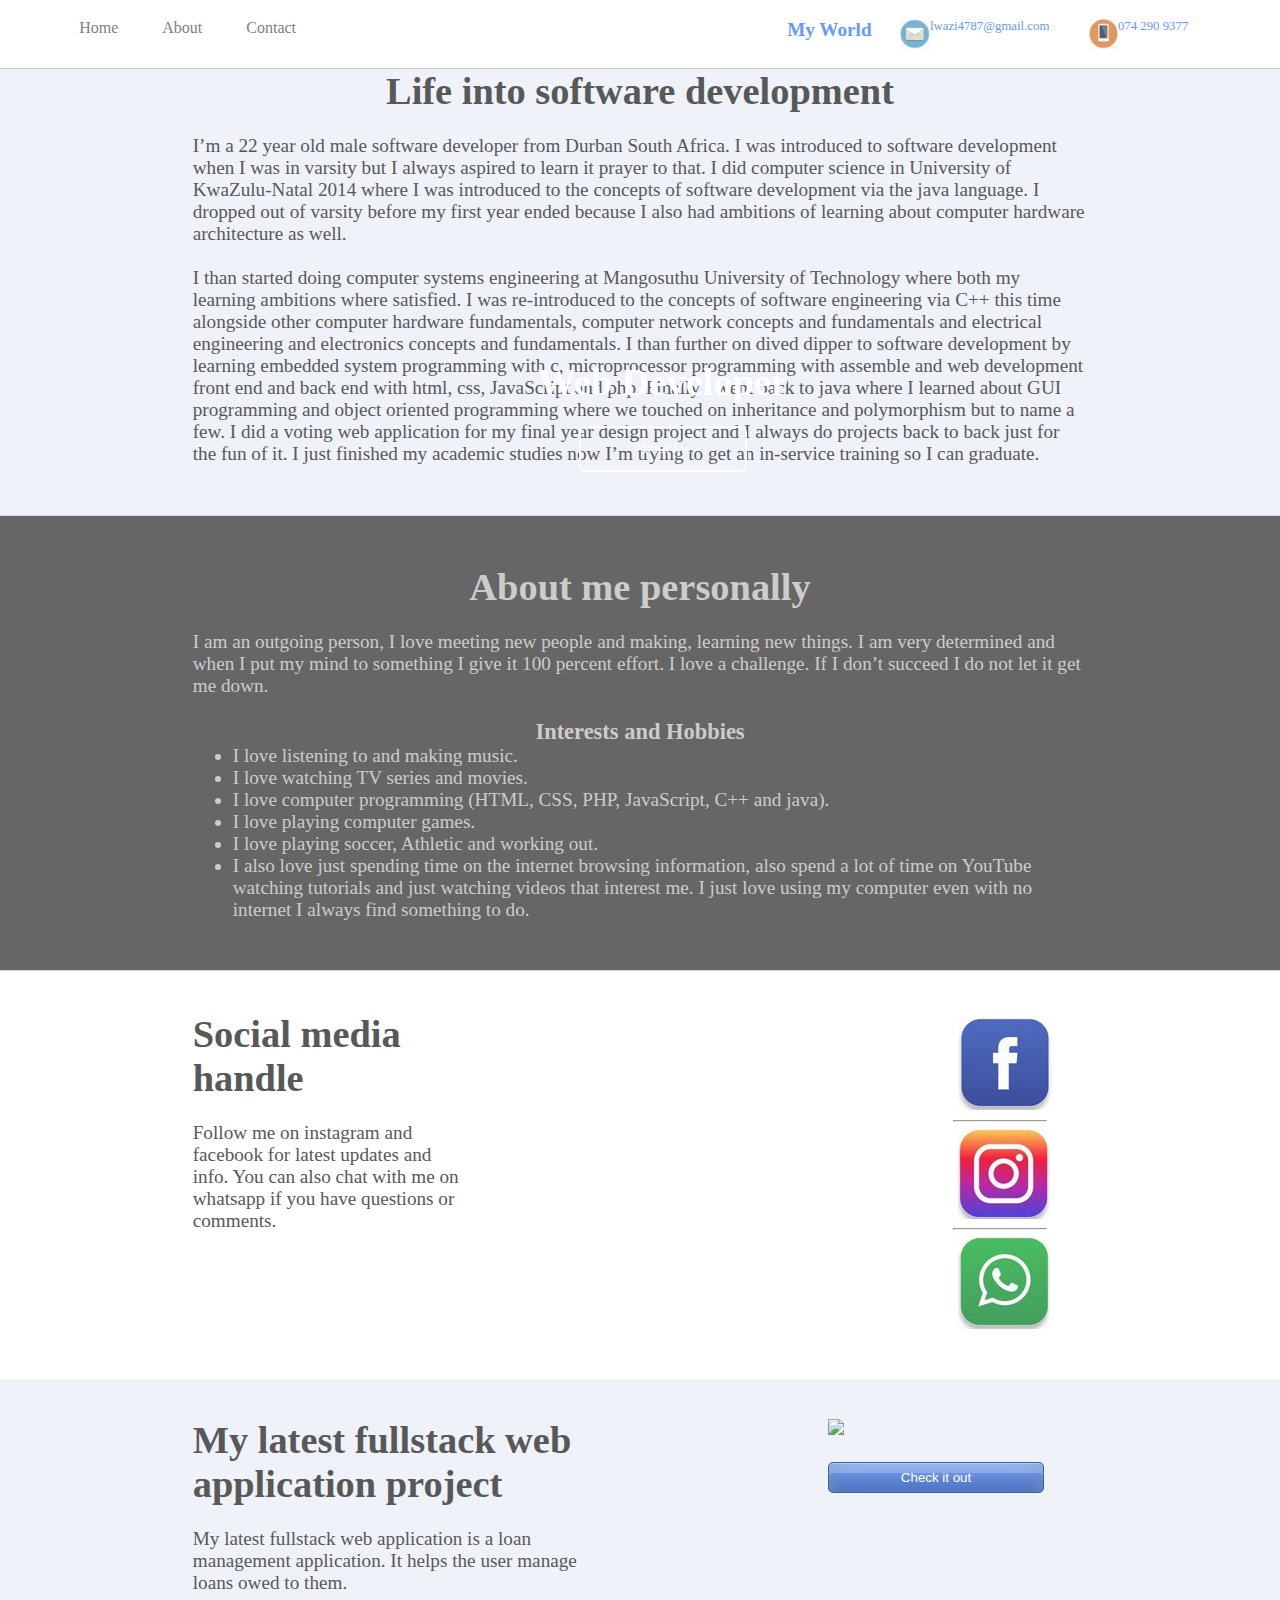
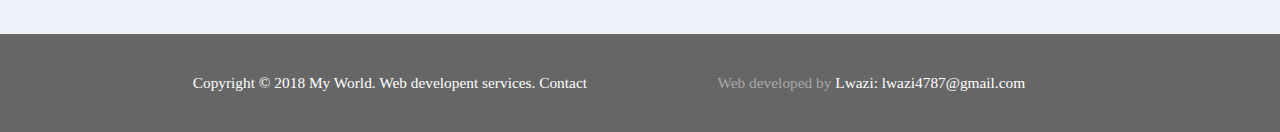
==== about.html @ a4007425 "first upload" ====
<!DOCTYPE html>
<html>
<head>
	<meta name="viewport" content="width=device-width, initial-scale=1.0">

	<title></title>
	<link rel="stylesheet" type="text/css" href="index.css">
</head>
<body>
	<nav>
		<ul style="list-style-type: none">
			<a href="index.html"><li>Home</li></a>
			<a href="about.html"><li>About</li></a>
			<a href="contact.html"><li>Contact</li></a>
			<!--<a href="#"><li>Develelopment services</li></a>-->
		</ul>
		<button id = "menu_bttn">Menu</button>

		<div id = "logo_text">
			<h2>My World</h2>
			<img src="20131112-Free-Symbols-and-Icons-for-websites.png" height="30px"><p>lwazi4787@gmail.com</p>
			<img src="20131112-Free-Symbols-and-Icons-for-websites2.png" height="30px"><p>074 290 9377</p>
		</div>

		<div id = "nav_icons">
			
		</div>
	</nav>
	<section id = "section">
	<div id = "background_img">
		<img src="pexels-photo (1).jpg">
		<div id = "main_section">
			<h1 id = "home_heading">Web Developer</h1><br>
			<a href = "#about" id = "home_button_index"><button id = "home_button">About Me</button></a>
		</div>
	</div>
		<a name="about"></a><div id = "my_goal_background">
			<div id = "my_goal">
				<h1>Life into software development</h1><br>
				<p>I’m a 22 year old male software developer from Durban South Africa. I was introduced to software development when I was in varsity but I always aspired to learn it prayer to that. I did computer science in University of KwaZulu-Natal 2014 where I was introduced to the concepts of software development via the java language. I dropped out of varsity before my first year ended because I also had ambitions of learning about computer hardware architecture as well.</p> <br>

				<p>I than started doing computer systems engineering at Mangosuthu University of Technology where both my learning ambitions where satisfied. I was re-introduced to the concepts of software engineering via C++ this time alongside other computer hardware fundamentals, computer network concepts and fundamentals and electrical engineering and electronics concepts and fundamentals. I than further on dived dipper to software development by learning embedded system programming with c, microprocessor programming with assemble and web development  front end and back end with html, css, JavaScript and php. Finally I went back to java where I learned about GUI programming and object oriented programming where we touched on inheritance and polymorphism but to name a few. I did a voting web application for my final year design project and I always do projects back to back just for the fun of it. I just finished my academic studies now I’m trying to get an in-service training so I can graduate.</p>
			</div>
		</div>

		<div id = "my_goal_background" style="background: #666666; color: white;">
			<div id = "my_goal" style="background: #666666; color: #cccccc">
				<h1>About me personally</h1><br>
				<p>I am an outgoing person, I love meeting new people and making, learning new things. I am very determined and when I put my mind to something I give it 100 percent effort. I love a challenge. If I don’t succeed I do not let it get me down.</p><br>

				<h3>Interests and Hobbies</h3>
				<ul>
					<li>I love listening to and making music.</li>
					<li>I love watching TV series and movies.</li>
					<li>I love computer programming (HTML, CSS, PHP, JavaScript, C++ and java).</li>
					<li>I love playing computer games.</li>
					<li>I love playing soccer, Athletic and working out.</li>
					<li>I also love just spending time on the internet browsing information, also spend a lot of time on YouTube watching tutorials and just watching videos that interest me. I just love using my computer even with no internet I always find something to do.</li>
				</ul>
			</div>
		</div>

		<!--Social media -->
		<div id = "social_background">
			<div id = "social_div">
				<div id = "social_text">
					<h1>Social media handle</h1><br>
					<p>Follow me on instagram and facebook for latest updates and info. You can also chat with me on whatsapp if you have 	questions or comments.</p>
				</div>
				<div id = "social">
					<a href="message.html"><img src = "facebook_icon.jpg"></a><hr>
					<a href="message.html"><img src = "IG_icon.jpg"></a><hr>
					<a href="message.html"><img src = "whatsapp_icon_small.jpg"></a><br>
				</div>
			</div>
		</div>

		<!--Projects -->
		<div id = "project_background">
			<div id = "projects" >
				<div id = "projects_text" ><h1>My latest fullstack web application project</h1><br>
					<P>My latest fullstack web application is a loan management application. It helps the user manage loans owed to them.</P>
				</div>
				<div id = "old_site">
					<img src="Capture.jpg" height="100px"><br><br>
					<a href = "https://lwazi4787.000webhostapp.com" id = "project_button_index"><button id = "project_button" style="text-align: center">Check it out</button></a>
				</div>
			</div>
		</div>
	</section>

	<div id = "footer_background">
		<footer>
			<p>Copyright &copy; 2018 My World. Web developent services. Contact</p>
			<p id = "developer"><di style = "color: #aaaaaa;">Web developed by</di> Lwazi: lwazi4787@gmail.com</p>
		</footer>
	</div>

	<script type="text/javascript" src = "jquery/jquery-3.2.1.min.js"></script>

	<script type="text/javascript">
		$(document).ready(function(){
		$('#menu_bttn').click(function(){
			$('nav li').slideToggle(500);
		});
		});
	</script>
</body>
</html>
---- index.css ----
*{
			margin: 0px;
			//padding: 0px;
		}
		html body{
			width: 100%;
			height: 100%;
			//background: #cccccc;
			font-family: Calibri;
			font-size: 100%;
		}
		#section{
			width: 100%;
			height: 100%;
			margin: auto;
		}
		#section img{
			max-width: 100%;
			margin-bottom: 0px;
			//opacity: 0.7;
			background-attachment: fixed;
		}
		#main_section{
			text-align: center;
			position: absolute;
			top: 40%;
			left: 42%;
			margin-bottom: 0em;
			color: #fff;
			font-size: 1.5vw;
			font-family: tahoma;
		}
		#home_button{
			padding: 1em 4em;
			border: 2px solid white;
			background: rgba(255, 255, 255, 0);
			border-radius: .5em;
			color: white;
			cursor: pointer;
			//transition: 1000;
			text-decoration: none;
		}
		#home_button_index:link{
			color: black;
			text-decoration: none;
		}
		#home_button_index:visited{
			color: white;
			text-decoration: none;
		}
		#home_button_index:hover{
			//border: 2px solid white;
			color: black;
		}
		nav li{
			display: inline;
			padding: 20px;
		}
		nav{
			display: grid;
			grid-template-columns: 1.5fr 1fr;
			position: fixed;
			background: #fff;
			width: 100%;
			//top: 30px;
			color: grey;
			padding: 1.2em;
			border-bottom: 1px solid #cccccc;
		}
		#logo_text{
			color: #6699ff;
			display: grid;
			grid-template-columns: .25fr .05fr .35fr .05fr .19fr;
			font-size: 1vw;
		}
		nav button{
				display: none;
			}
		nav a:link{
			color: grey;
			text-decoration: none;
		}
		nav a:visited{
			color: grey;
			text-decoration: none;
		}
		nav a:hover{
			padding-bottom: 4%;
			border-bottom: 2px solid #6666ff;
		}
		#menu_bttn{
			background: #6699ff;
			padding: .5em 1em;
			border: none;
			border-radius: 3px;
			border: 1px solid #9999ff;
			cursor: pointer;
			color: white;
		}
		#section{
			background: #cccccc;
			background: #f0f2f9;
		}
		#my_goal{
			text-align: center;
			width: 70%;
			margin: 3% auto;
			//background: #f2fcfc;
			background: #f0f2f9;
			padding: 10px;
			color: #575959;
			//color: white;
		}
		#my_goal p{
			text-align: left;
		}
		#my_goal ul li{
			text-align: left;
		}
		#my_goal_background{
			text-align: center;
			background: #f2fcfc;
			background: #f0f2f9;
			padding: 1px;
			display: table;
			margin: auto;
			margin-top: 0px;
			font-size: 1.5vw;
			border-bottom: 1px solid #d9dce7;
		}
		#social_div{
			text-align: left;
			width: 70%;
			margin: 3% auto;
			background: white;
			padding: 1px;
			font-size: 1.5vw;
			background: white;
			display: -webkit-box;
			-webkit-box-orient: horizontal;
		}
		#social_background{
			background: white;
			padding: 1px;
			background: white;
		}
		#social_div img{
			padding: 5%;
		}
		#social{
			margin-left: 55%;
		}
		#social_text{
			width: 30%;
			color: #575959;
		}
		#projects{
			width: 70%;
			margin: 3% auto;
			display: -webkit-box;
			-webkit-box-orient: horizontal;
			background: #f0f2f9;
			color: #575959;
			font-size: 1.5vw;
		}
		#projects_text{
			width: 46%;
		}
		#old_site{
			margin-left: 25%;
		}
		#project_background{
			background: #f0f2f9;
			padding: 1px;
		}
		#project_button{
			text-align: center;
			padding: .5em 5.4em;
			border: 1px solid #336699;
			background: #6699ff;
			box-shadow: inset 0 1px rgba(255, 255, 255, 0.3), inset 0 10px rgba(255, 255, 255, 0.2), inset 0 10px 20px rgba(255, 255, 255, 0.25),
			inset 0 -15px 30px rgba(0, 0, 0, 0.3);
			border-radius: 5px;
			color: white;
			cursor: pointer;
			//transition: 1000;
			text-decoration: none;
		}
		#project_button_index:link{
			color: white;
			text-decoration: none;
		}
		#project_button_index:visited{
			color: white;
			text-decoration: none;
		}
		#project_button_index:hover{
			color: grey;
			list-style-type: none;
		}
		footer{
			display: -webkit-box;
			-webkit-box-orient: horizontal;
			width: 70%;
			margin: 3% auto;
			text-align: center;
			background: #666666;
			padding: 1px;
			color: white;
			font-size: 1.2vw;
		}
		#footer_background{
			background: #666666;
			padding: 1px;
		}
		#developer{
			margin-left: 8.5em;
		}
		@media screen and (max-width:800px){
			#main_section{
				position: absolute;
				top: 20%;
				left: 35%;
				font-size: 2.5vw;
			}
			#my_goal_background{
				font-size: 2.5vw;
			}
			#social_div{
				text-align: center;
				font-size: 2.5vw;
				display: normal;
				-webkit-box-orient: vertical;
			}
			#social_background{
				margin auto;
				text-align: center;
			}
			#social{
				margin-left: 0%;
				display: -webkit-box;
				-webkit-box-orient: horizontal;
				margin: 1.5em auto;
				text-align: center;
			}
			#social_text{
				width: 100%;
				color: #575959;
				border-bottom: 1px solid #a8a8a9;
				padding-bottom: 1.5em;
			}
			#social_text p{
				text-align: left;
			}
			#social img{
				width: 30%;
				text-align: center;
				margin: 0% auto
			}
			#projects{
				display: normal;
				-webkit-box-orient: vertical;
				font-size: 2.5vw;
			}
			#projects_text{
				width: 100%;
				text-align: center;
			}
			#projects_text p{
				text-align: left;
			}
			#old_site{
				margin: 2.5em auto;
				text-align: center;
			}
			footer{
				display: normal;
				-webkit-box-orient: vertical;
				text-align: center;
				font-size: 2.3vw;
			}
			#developer{
				margin: 1em auto;
			}
			nav li{
				display: none;
			}
			nav button{
				display: block;
			}
			#logo_text img{
				display: none;
			}
			#logo_text p{
				display: none;
			}
			#logo_text h2{
				position: absolute;
				font-size: 4vw;
				left: 70%;
				top: 35%;
			}
			nav{
				display: inline;
			}
		}
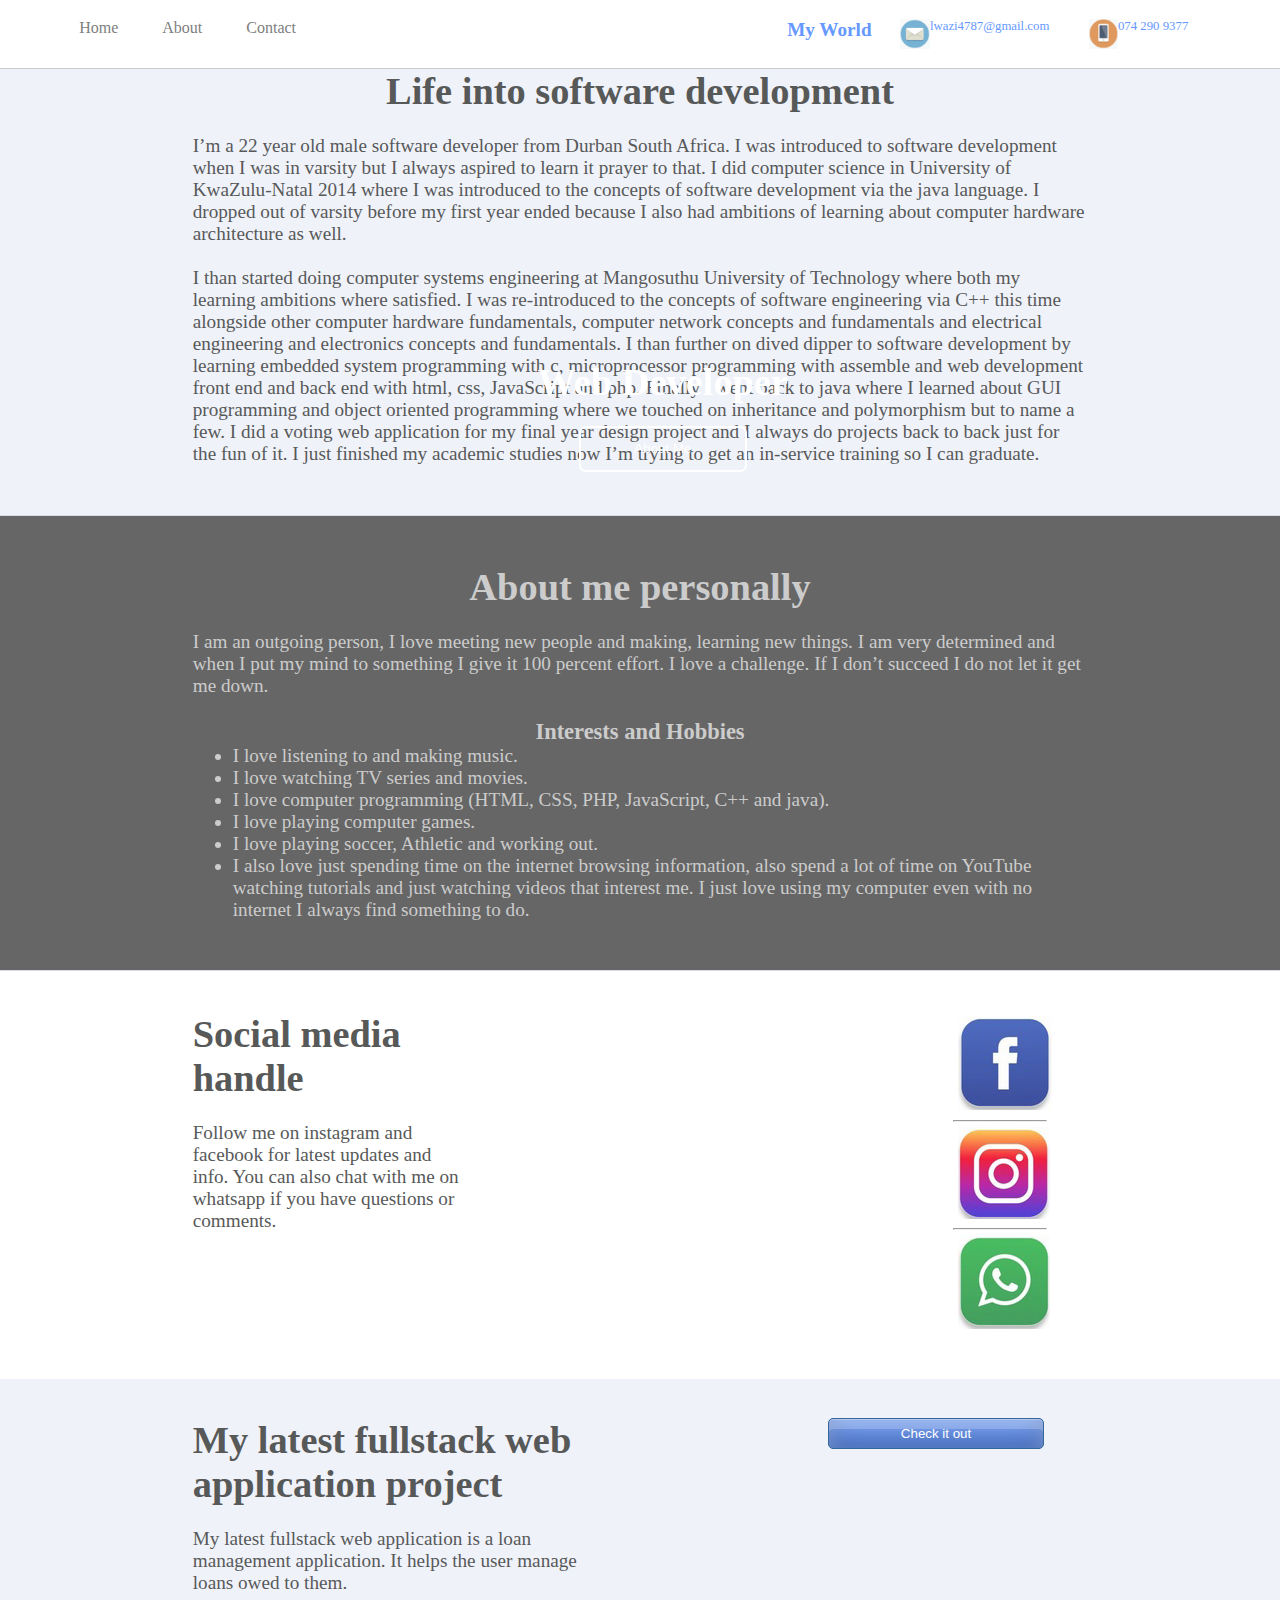
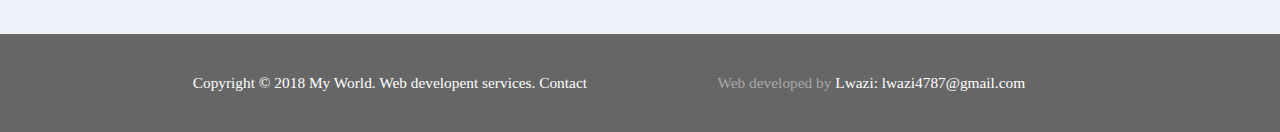
==== commit 65240e71: "Update about.html" ====
--- a/about.html
+++ b/about.html
@@ -82,7 +82,7 @@
 					<P>My latest fullstack web application is a loan management application. It helps the user manage loans owed to them.</P>
 				</div>
 				<div id = "old_site">
-					<img src="Capture.jpg" height="100px"><br><br>
+					<!--<img src="Capture.jpg" height="100px"><br><br>-->
 					<a href = "https://lwazi4787.000webhostapp.com" id = "project_button_index"><button id = "project_button" style="text-align: center">Check it out</button></a>
 				</div>
 			</div>
@@ -106,4 +106,4 @@
 		});
 	</script>
 </body>
-</html>+</html>
--- a/index.css
+++ b/index.css
@@ -226,6 +226,9 @@
 			#my_goal_background{
 				font-size: 2.5vw;
 			}
+			#home_button{
+				padding: .5em 2em;
+			}
 			#social_div{
 				text-align: center;
 				font-size: 2.5vw;
@@ -283,10 +286,12 @@
 				margin: 1em auto;
 			}
 			nav li{
-				display: none;
+				//display: none;
+				padding: 5px;
+				font-size: 3.3vw;
 			}
 			nav button{
-				display: block;
+				//display: block;
 			}
 			#logo_text img{
 				display: none;
@@ -303,4 +308,4 @@
 			nav{
 				display: inline;
 			}
-		}	+		}	
